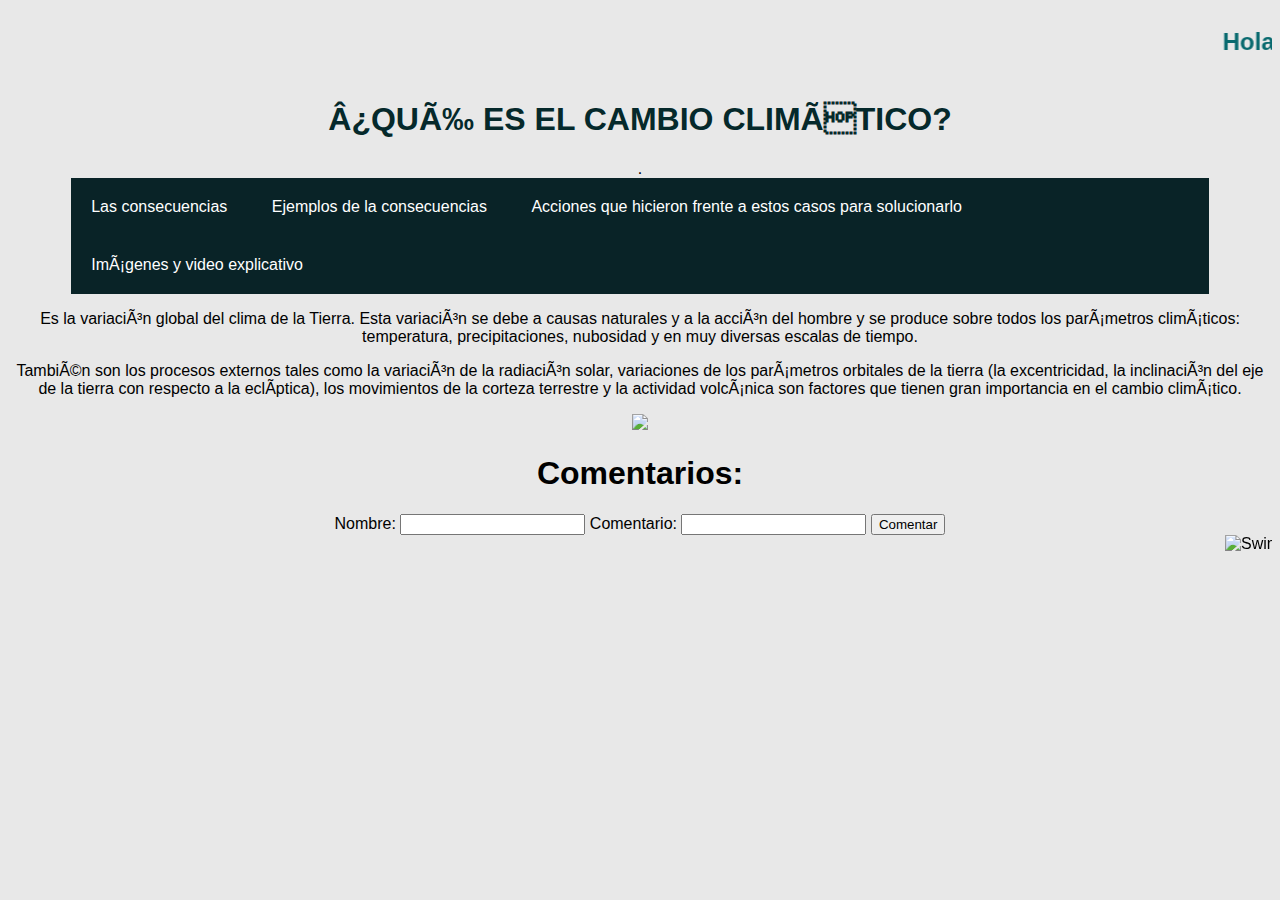
==== index.html @ 23309eed "Add files via upload" ====
<!doctype html>
<html>
<head>
<marquee behavior="scroll" direction="left"><h2><font color="#096A6F"  >Hola, sea bienvenido a esta página explicativa sobre el cambio climático que habla sobre ¿Qué es?, Las consecuencias del Cambio Climático,
Los ejemplos de la consecuencia del cambio climático, Acciones que hicieron  frente a estos casos para solucionarlo e Imágenes  como ejemplos y video explicativo. </font></h2></marquee>
<center><h1><font color="05292B"  >¿QUÉ ES EL CAMBIO CLIMÁTICO?</font></h1>.</center>
<meta charset="UTF=8">
<title>cambio climático</title>
<link rel="stylesheet" type="text/css" href="estilo.css">
</head>
<body>
<body bgcolor="FFFFFF"text="black"> 
<ul class="menu">
    
<li><a href="file:///E:/trabajos%202022/Las%20consecuencias%20del%20Cambio%20Clim%C3%A1tico.html">Las consecuencias</a></li>
<li><a href="file:///E:/trabajos%202022/Los%20ejemplos%20de%20la%20consecuencia%20del%20cambio%20clim%C3%A1tico.html">Ejemplos de la consecuencias</a></li>
<li><a href="file:///E:/trabajos%202022/Acciones%20que%20hicieron%20%20frente%20a%20estos%20casos%20para%20solucionarlo.html">Acciones que hicieron  frente a estos casos para solucionarlo</a></li>
<li><a href="file:///E:/trabajos%202022/imagenes%20y%20video%20explicativo.html">Imágenes y video explicativo</a></li>
</ul>

<center><p>Es la variación global del clima de la Tierra. Esta variación se debe a causas naturales y a la acción del hombre y se produce sobre todos los parámetros climáticos: temperatura, precipitaciones, nubosidad y en muy diversas escalas de tiempo.</p></center></center>
<center><p>También son los procesos externos tales como la variación de la radiación solar, variaciones de los parámetros orbitales de la tierra (la excentricidad, la inclinación del eje de la tierra con respecto a la eclíptica), los movimientos de la corteza terrestre y la actividad volcánica son factores que tienen gran importancia en el cambio climático.</p>
<center><img src="https://www.gob.mx/cms/uploads/action_program/main_image/10252/post_ccs.jpg"></center>


<script>
  function agregarComentario() {
    const listaComentarios = document.getElementById('lista-comentarios');
    const nombre = document.getElementById('nombre').value;
    const comentario = document.getElementById('comentario').value;

    const nuevoComentario = document.createElement('li');
    const textoComentario = document.createTextNode(nombre + ": " + comentario)
    nuevoComentario.appendChild(textoComentario);
    listaComentarios.appendChild(nuevoComentario);
  }
</script>

<h1>Comentarios:</h1>

<ul id="lista-comentarios"></ul>

<label for="nombre">Nombre:</label>
<input type="text" id="nombre">

<label for="comentario">Comentario:</label>
<input type="text" id="comentario">

<input type='button' onclick='agregarComentario()' value='Comentar' />


<!– Ejemplo 14 de Tecneofito –><marquee behavior="scroll" direction="left"><img src="https://tecneofito.com/wp-content/uploads/2017/11/fish-swimming.gif" width="94" height="88" alt="Swimming fish" /></marquee>
</body>
</html>
---- estilo.css ----
body{
font-family:arial, helvetica;
background: #e8e8e8;
}

.menu{
list-style:none;
padding: 0;
background: #092327;
width: 90%;
max-width: 1200px;
margin: auto;
}

.menu li a{
text-decoration: none;
color: white;
padding: 20px;
display: block;
}

.menu li{
display: inline-block;
text-align: center;
}

.menu li a:hover{
background: #ef8354;
}
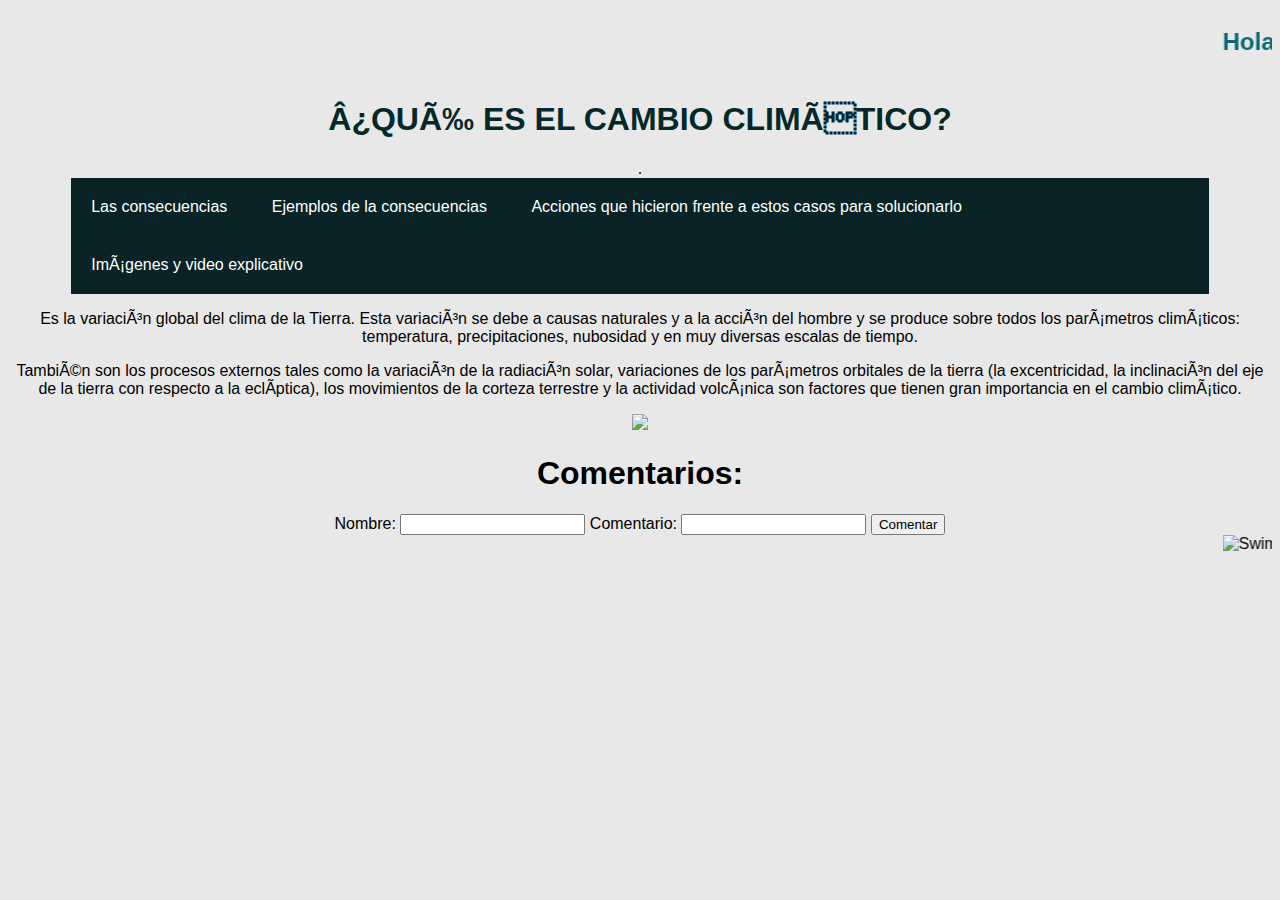
==== commit 6fa6c348: "Add files via upload" ====
--- a/index.html
+++ b/index.html
@@ -12,10 +12,10 @@
 <body bgcolor="FFFFFF"text="black"> 
 <ul class="menu">
     
-<li><a href="file:///E:/trabajos%202022/Las%20consecuencias%20del%20Cambio%20Clim%C3%A1tico.html">Las consecuencias</a></li>
-<li><a href="file:///E:/trabajos%202022/Los%20ejemplos%20de%20la%20consecuencia%20del%20cambio%20clim%C3%A1tico.html">Ejemplos de la consecuencias</a></li>
-<li><a href="file:///E:/trabajos%202022/Acciones%20que%20hicieron%20%20frente%20a%20estos%20casos%20para%20solucionarlo.html">Acciones que hicieron  frente a estos casos para solucionarlo</a></li>
-<li><a href="file:///E:/trabajos%202022/imagenes%20y%20video%20explicativo.html">Imágenes y video explicativo</a></li>
+<li><a href="file:///D:/trabajos%202022/Las%20consecuencias%20del%20Cambio%20Clim%C3%A1tico.html">Las consecuencias</a></li>
+<li><a href="file:///D:/trabajos%202022/Los%20ejemplos%20de%20la%20consecuencia%20del%20cambio%20clim%C3%A1tico.html">Ejemplos de la consecuencias</a></li>
+<li><a href="file:///D:/trabajos%202022/Acciones%20que%20hicieron%20%20frente%20a%20estos%20casos%20para%20solucionarlo.html">Acciones que hicieron  frente a estos casos para solucionarlo</a></li>
+<li><a href="file:///D:/trabajos%202022/imagenes%20y%20video%20explicativo.html">Imágenes y video explicativo</a></li>
 </ul>
 
 <center><p>Es la variación global del clima de la Tierra. Esta variación se debe a causas naturales y a la acción del hombre y se produce sobre todos los parámetros climáticos: temperatura, precipitaciones, nubosidad y en muy diversas escalas de tiempo.</p></center></center>
@@ -51,4 +51,4 @@
 
 <!– Ejemplo 14 de Tecneofito –><marquee behavior="scroll" direction="left"><img src="https://tecneofito.com/wp-content/uploads/2017/11/fish-swimming.gif" width="94" height="88" alt="Swimming fish" /></marquee>
 </body>
-</html>+</html>
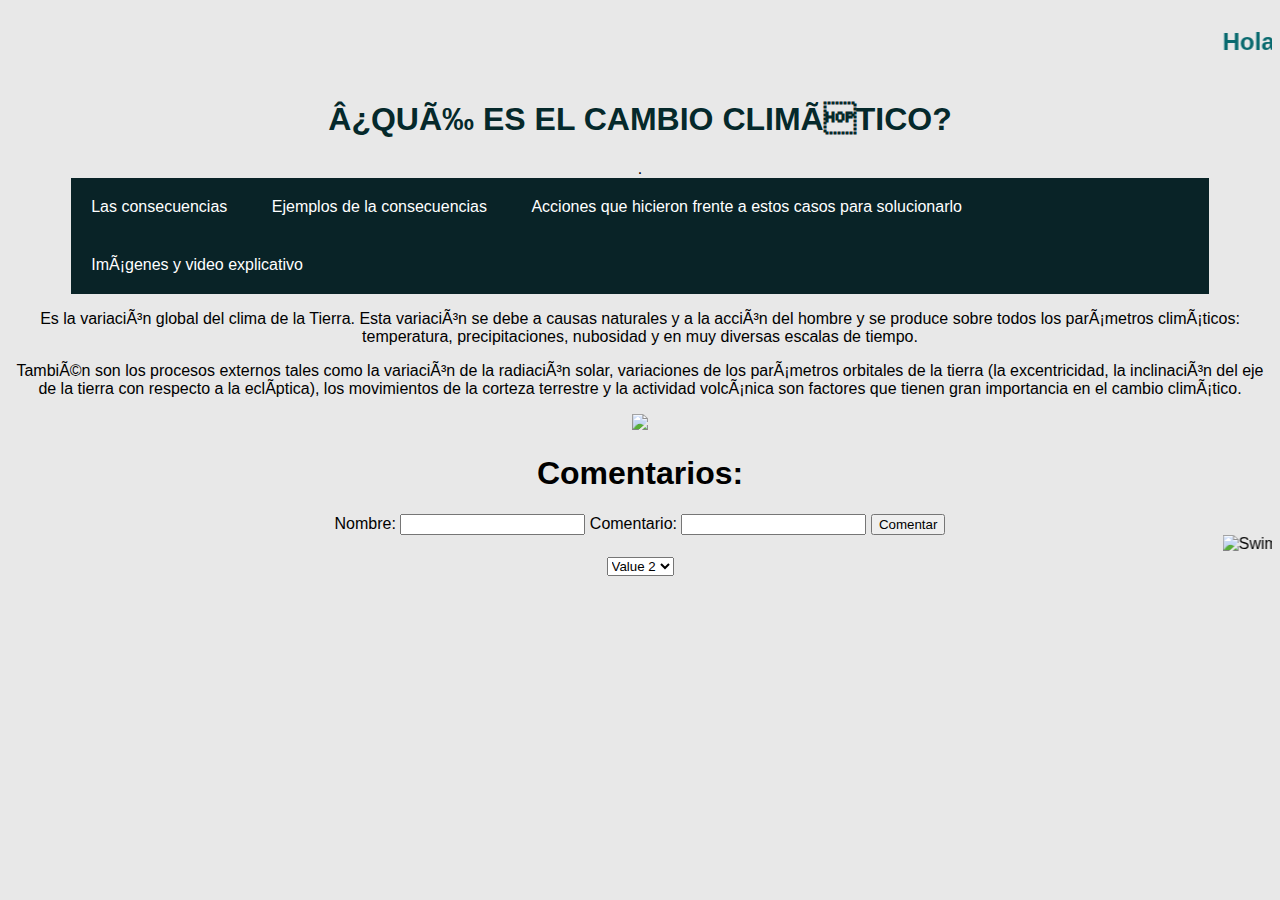
==== commit d5d717a3: "Update index.html" ====
--- a/index.html
+++ b/index.html
@@ -12,10 +12,10 @@
 <body bgcolor="FFFFFF"text="black"> 
 <ul class="menu">
     
-<li><a href="file:///D:/trabajos%202022/Las%20consecuencias%20del%20Cambio%20Clim%C3%A1tico.html">Las consecuencias</a></li>
+<li><a href="file:///D:/trabajos%202022/Los%20ejemplos%20de%20la%20consecuencia%20del%20cambio%20clim%C3%A1tico.html">Las consecuencias</a></li>
 <li><a href="file:///D:/trabajos%202022/Los%20ejemplos%20de%20la%20consecuencia%20del%20cambio%20clim%C3%A1tico.html">Ejemplos de la consecuencias</a></li>
 <li><a href="file:///D:/trabajos%202022/Acciones%20que%20hicieron%20%20frente%20a%20estos%20casos%20para%20solucionarlo.html">Acciones que hicieron  frente a estos casos para solucionarlo</a></li>
-<li><a href="file:///D:/trabajos%202022/imagenes%20y%20video%20explicativo.html">Imágenes y video explicativo</a></li>
+<li><a href=""file:///D:/trabajos%202022/imagenes%20y%20video%20explicativo.html">Imágenes y video explicativo</a></li>
 </ul>
 
 <center><p>Es la variación global del clima de la Tierra. Esta variación se debe a causas naturales y a la acción del hombre y se produce sobre todos los parámetros climáticos: temperatura, precipitaciones, nubosidad y en muy diversas escalas de tiempo.</p></center></center>
@@ -50,5 +50,10 @@
 
 
 <!– Ejemplo 14 de Tecneofito –><marquee behavior="scroll" direction="left"><img src="https://tecneofito.com/wp-content/uploads/2017/11/fish-swimming.gif" width="94" height="88" alt="Swimming fish" /></marquee>
+    <select name="select">
+  <option value="value1">Value 1</option>
+  <option value="value2" selected>Value 2</option>
+  <option value="value3">Value 3</option>
+</select>
 </body>
 </html>
